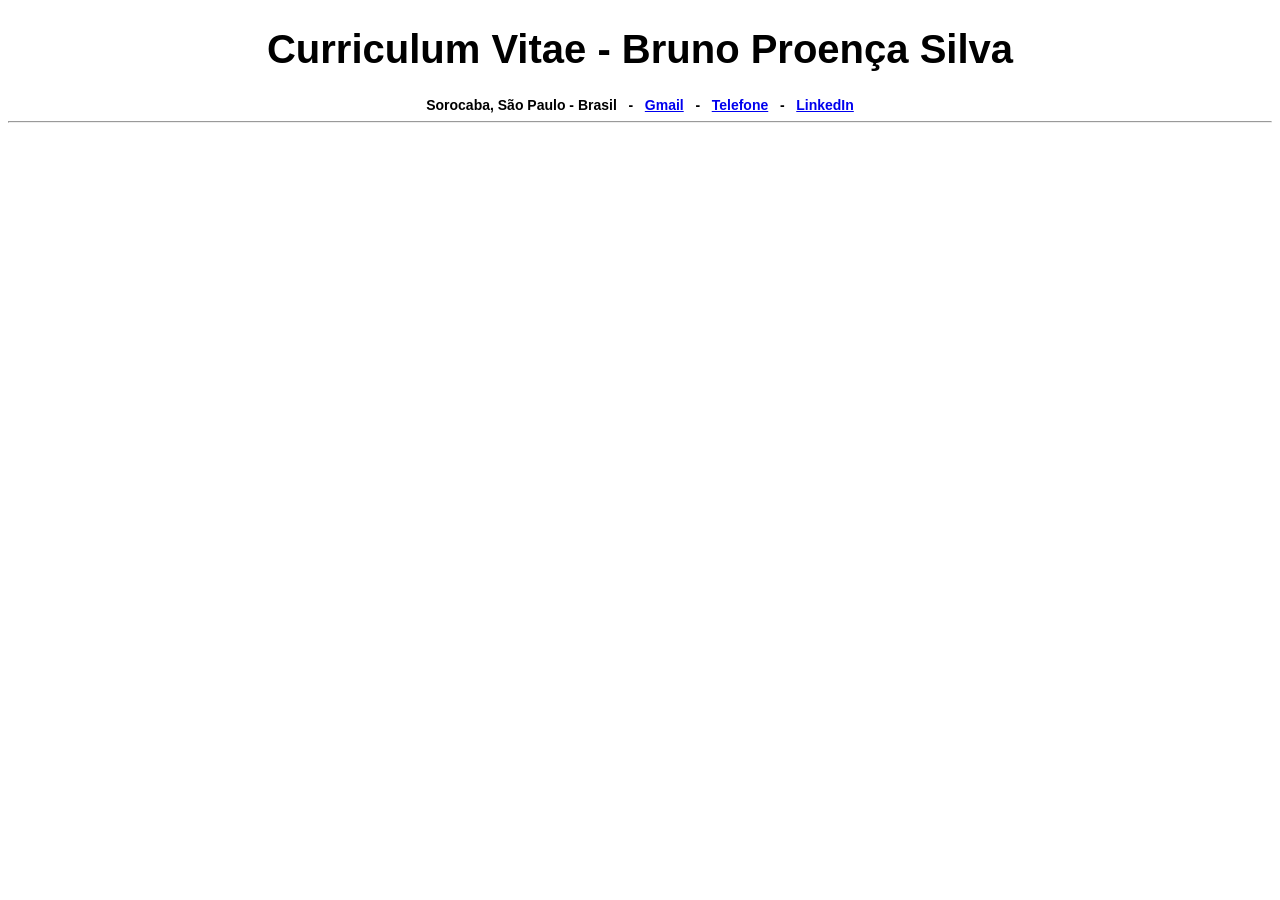
==== 02-segundo-semestre/linguagem-de-marcacao/atividades/curriculo/index.html @ 9e63056b "feat(atividades): adiciona HTML curriculoAula02" ====
<!DOCTYPE html>
<html lang="pt-br">

<head>
    <meta charset="UTF-8">
    <meta name="viewport" content="width=device-width, initial-scale=1.0">
    <style>
        #main-title {
            font-family: Arial, Helvetica, sans-serif;
            text-align: center;
            color: #000000;
            font-size: 40px;
            margin-bottom: 25px;
        }

        .subtitle {
            text-align: center;
            font-family: 'Trebuchet MS', 'Lucida Sans Unicode', 'Lucida Grande', 'Lucida Sans', Arial, sans-serif;
            color: #000000;
            font-size: 14px;
            margin-top: 1px;
            margin-bottom: 1px;
        }
    </style>
    <title>Curriculum Vitae</title>
</head>

<body>
    <h1 class="title" id="main-title">Curriculum Vitae - Bruno Proença Silva</h1>
    <h6 class="subtitle">Sorocaba, São Paulo - Brasil &nbsp; - &nbsp; <a
            href="mailto:brunoproencasilva@gmail.com">Gmail</a> &nbsp; - &nbsp;
        <a href="tel:15991177457">Telefone</a> &nbsp; - &nbsp; <a
            href="www.linkedin.com/in/brunoproencasilva">LinkedIn</a>
    </h6>

    <hr>

    <img src="" alt="">

</body>

</html>
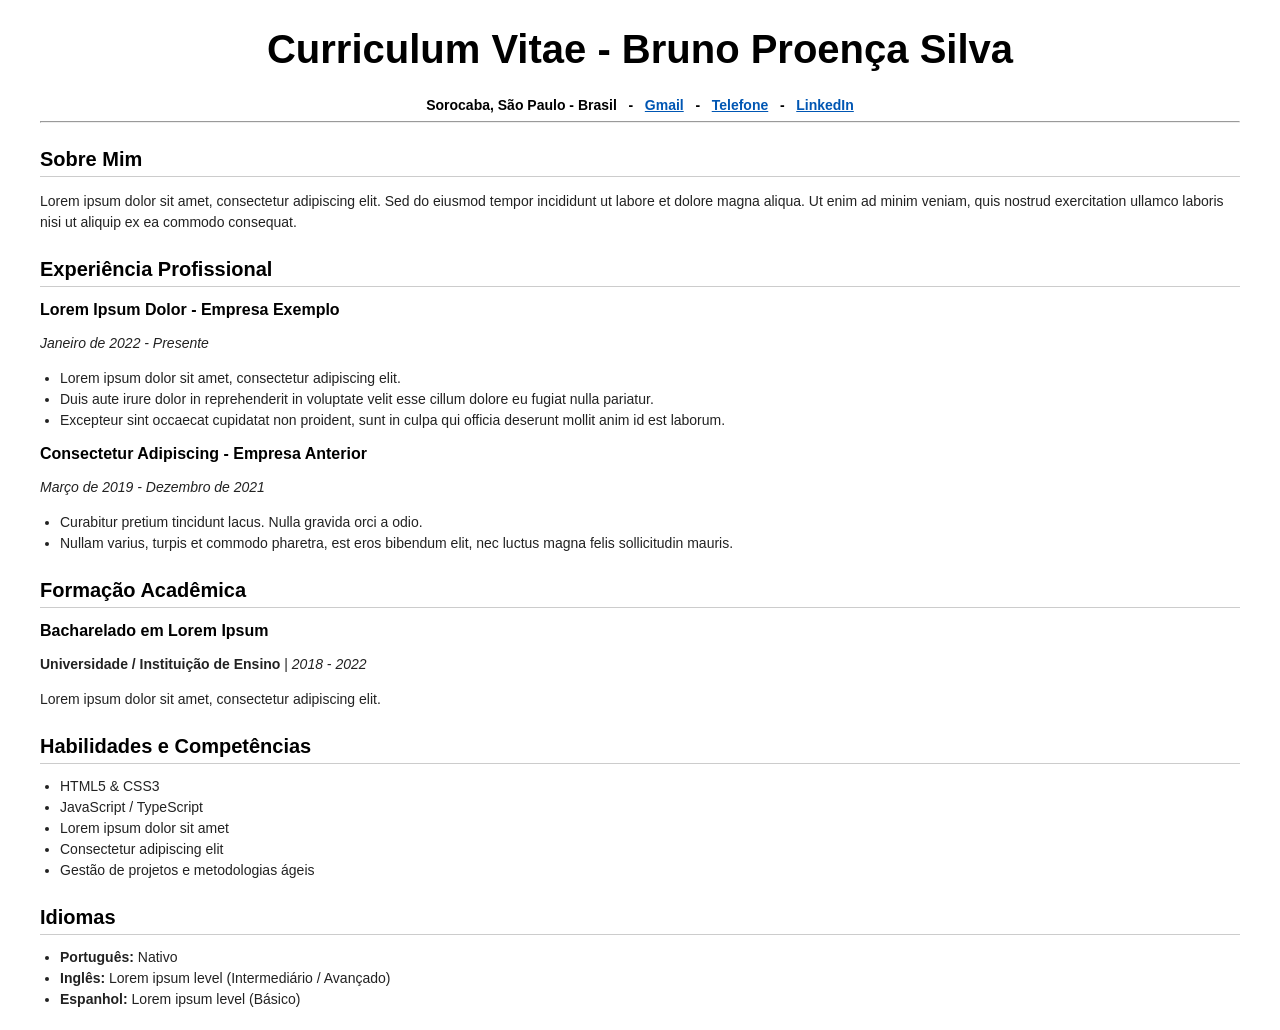
==== commit 8ad35d5d: "fix: replaced the curriculum file to the right one" ====
--- a/02-segundo-semestre/linguagem-de-marcacao/atividades/curriculo/index.html
+++ b/02-segundo-semestre/linguagem-de-marcacao/atividades/curriculo/index.html
@@ -5,6 +5,12 @@
     <meta charset="UTF-8">
     <meta name="viewport" content="width=device-width, initial-scale=1.0">
     <style>
+        body {
+            font-family: Arial, Helvetica, sans-serif;
+            color: #000000;
+            margin: 20px 40px;
+        }
+
         #main-title {
             font-family: Arial, Helvetica, sans-serif;
             text-align: center;
@@ -21,6 +27,42 @@
             margin-top: 1px;
             margin-bottom: 1px;
         }
+
+        h2 {
+            font-family: Arial, Helvetica, sans-serif;
+            font-size: 20px;
+            color: #000000;
+            border-bottom: 1px solid #cccccc;
+            padding-bottom: 5px;
+            margin-top: 25px;
+            margin-bottom: 12px;
+        }
+
+        h3 {
+            font-family: Arial, Helvetica, sans-serif;
+            font-size: 16px;
+            color: #000000;
+            margin-top: 14px;
+            margin-bottom: 4px;
+        }
+
+        p, li {
+            font-family: 'Trebuchet MS', 'Lucida Sans Unicode', 'Lucida Grande', 'Lucida Sans', Arial, sans-serif;
+            font-size: 14px;
+            line-height: 1.5;
+            color: #222222;
+        }
+
+        ul {
+            margin-top: 6px;
+            margin-bottom: 12px;
+            padding-left: 20px;
+        }
+
+        a {
+            color: #0056b3;
+            text-decoration: underline;
+        }
     </style>
     <title>Curriculum Vitae</title>
 </head>
@@ -35,8 +77,63 @@
 
     <hr>
 
-    <img src="" alt="">
+    <main>
+        <section id="sobre">
+            <h2>Sobre Mim</h2>
+            <p>Lorem ipsum dolor sit amet, consectetur adipiscing elit. Sed do eiusmod tempor incididunt ut labore et dolore magna aliqua. Ut enim ad minim veniam, quis nostrud exercitation ullamco laboris nisi ut aliquip ex ea commodo consequat.</p>
+        </section>
 
+        <section id="experiencia">
+            <h2>Experiência Profissional</h2>
+            <article>
+                <h3>Lorem Ipsum Dolor - Empresa Exemplo</h3>
+                <p><em>Janeiro de 2022 - Presente</em></p>
+                <ul>
+                    <li>Lorem ipsum dolor sit amet, consectetur adipiscing elit.</li>
+                    <li>Duis aute irure dolor in reprehenderit in voluptate velit esse cillum dolore eu fugiat nulla pariatur.</li>
+                    <li>Excepteur sint occaecat cupidatat non proident, sunt in culpa qui officia deserunt mollit anim id est laborum.</li>
+                </ul>
+            </article>
+
+            <article>
+                <h3>Consectetur Adipiscing - Empresa Anterior</h3>
+                <p><em>Março de 2019 - Dezembro de 2021</em></p>
+                <ul>
+                    <li>Curabitur pretium tincidunt lacus. Nulla gravida orci a odio.</li>
+                    <li>Nullam varius, turpis et commodo pharetra, est eros bibendum elit, nec luctus magna felis sollicitudin mauris.</li>
+                </ul>
+            </article>
+        </section>
+
+        <section id="formacao">
+            <h2>Formação Acadêmica</h2>
+            <article>
+                <h3>Bacharelado em Lorem Ipsum</h3>
+                <p><strong>Universidade / Instituição de Ensino</strong> | <em>2018 - 2022</em></p>
+                <p>Lorem ipsum dolor sit amet, consectetur adipiscing elit.</p>
+            </article>
+        </section>
+
+        <section id="habilidades">
+            <h2>Habilidades e Competências</h2>
+            <ul>
+                <li>HTML5 &amp; CSS3</li>
+                <li>JavaScript / TypeScript</li>
+                <li>Lorem ipsum dolor sit amet</li>
+                <li>Consectetur adipiscing elit</li>
+                <li>Gestão de projetos e metodologias ágeis</li>
+            </ul>
+        </section>
+
+        <section id="idiomas">
+            <h2>Idiomas</h2>
+            <ul>
+                <li><strong>Português:</strong> Nativo</li>
+                <li><strong>Inglês:</strong> Lorem ipsum level (Intermediário / Avançado)</li>
+                <li><strong>Espanhol:</strong> Lorem ipsum level (Básico)</li>
+            </ul>
+        </section>
+    </main>
 </body>
 
 </html>
